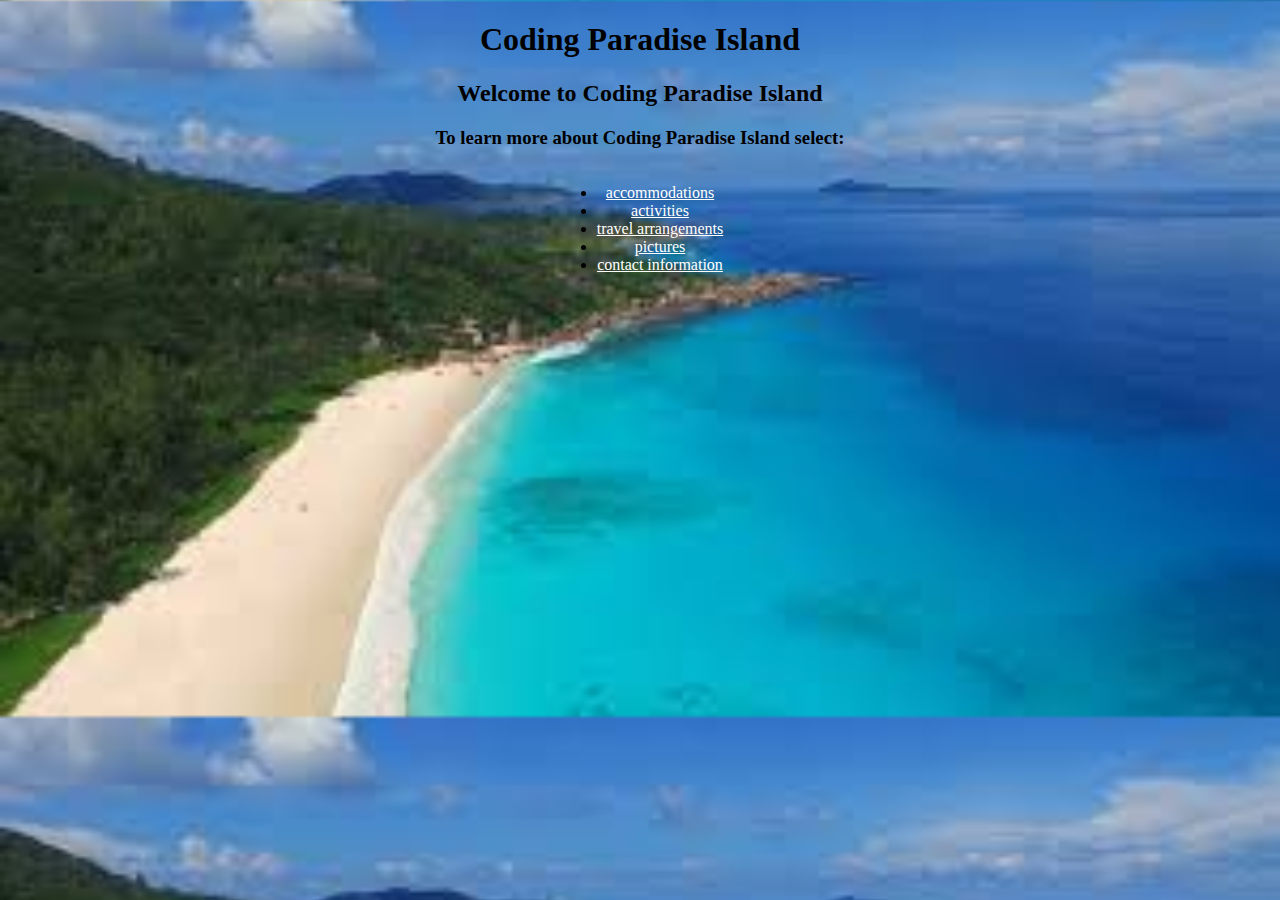
==== index.html @ 2d715916 "add README.md" ====
<!DOCTYPE html>
<html>
  <head>
    <link href="css/styles.css" rel="stylesheet" type="text/css">
    <meta charset="utf-8">
    <title>Island Resort</title>
  </head>
  <body>
    <h1>Coding Paradise Island</h1>
    <h2>Welcome to Coding Paradise Island</h2>
    <h3>To learn more about Coding Paradise Island select:</h3>
    <div class="button">
      <ul>
        <li><a href="accommodations.html">accommodations</a></li>
        <li><a href="activities.html">activities</a></li>
        <li><a href="arrangements.html">travel arrangements</a></li>
        <li><a href="pictures.html">pictures</a></li>
        <li><a href="contact-information.html">contact information</a></li>
      </ul>
    </div>

  </body>
</html>
---- css/styles.css ----
body{
background-image: url("../img/island.jpeg");
background-size: cover;
text-align: center;
}


a{
  color: white;
}


.button{
  display:inline-block;
}
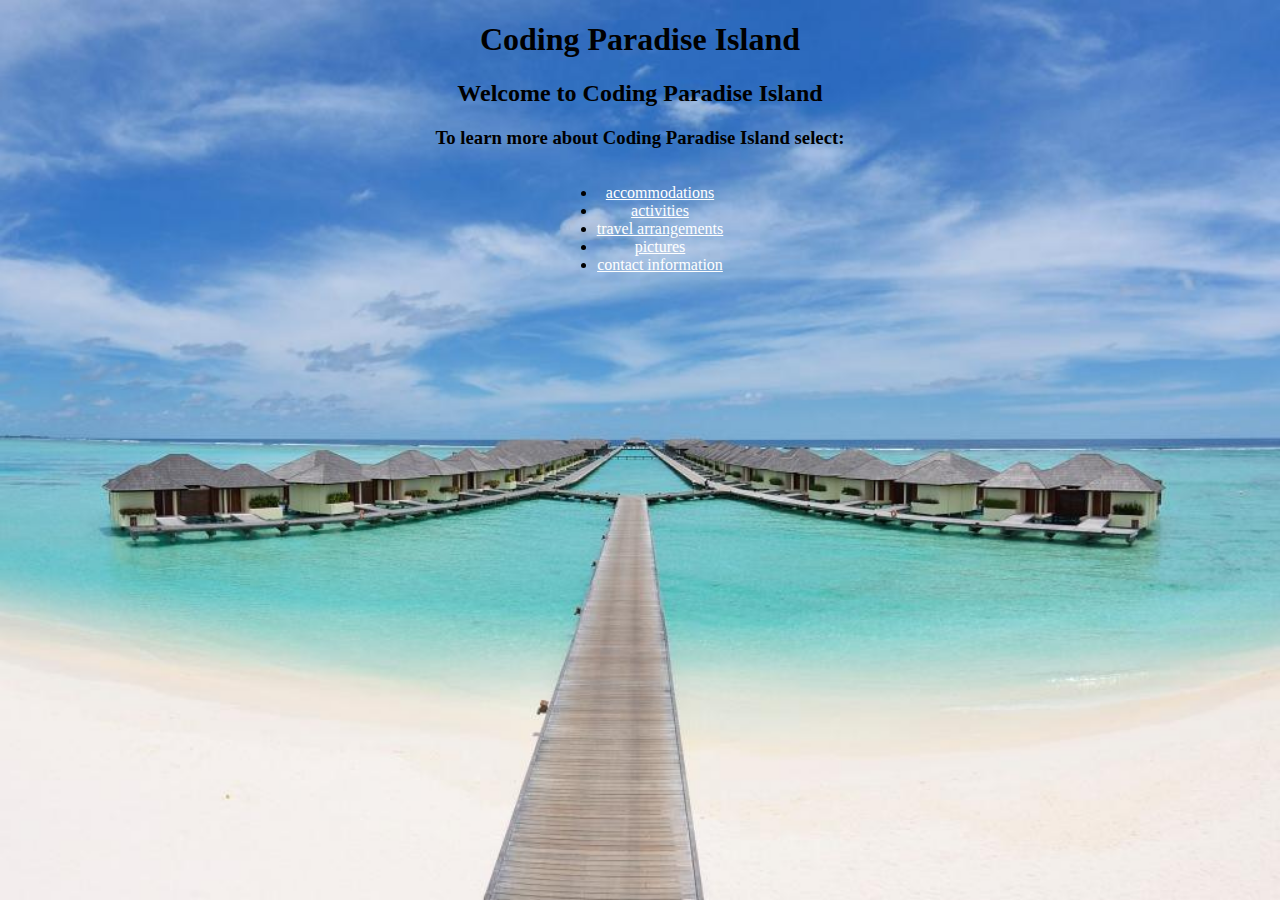
==== commit 1bacdb46: "change bg picture, fix typo" ====
--- a/index.html
+++ b/index.html
@@ -13,7 +13,7 @@
       <ul>
         <li><a href="accommodations.html">accommodations</a></li>
         <li><a href="activities.html">activities</a></li>
-        <li><a href="arrangements.html">travel arrangements</a></li>
+        <li><a href="travel-arrangements.html">travel arrangements</a></li>
         <li><a href="pictures.html">pictures</a></li>
         <li><a href="contact-information.html">contact information</a></li>
       </ul>
--- a/css/styles.css
+++ b/css/styles.css
@@ -1,5 +1,5 @@
 body{
-background-image: url("../img/island.jpeg");
+background-image: url("../img/island.jpg");
 background-size: cover;
 text-align: center;
 }
